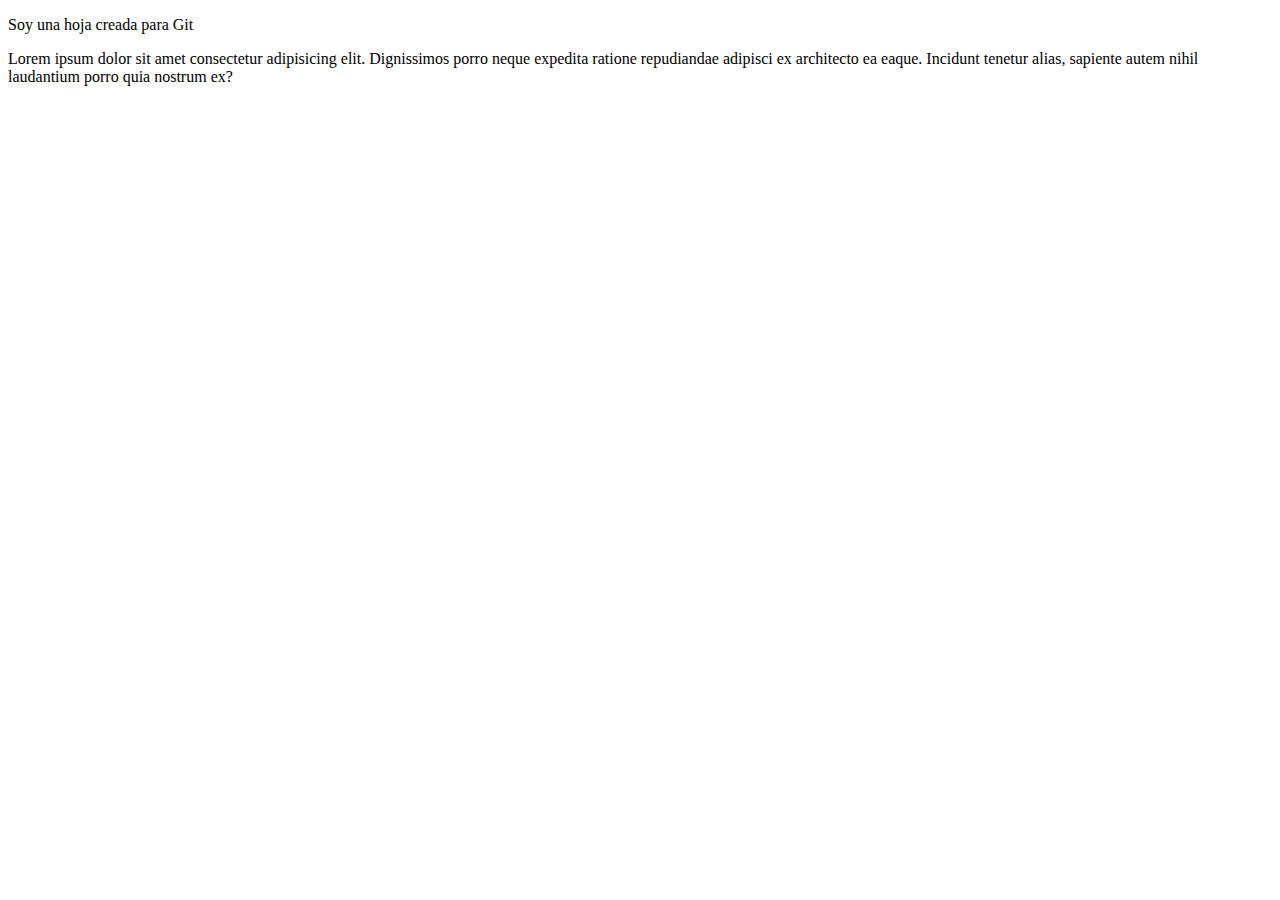
==== git.html @ 7fb43fd0 "sumamos parrafo" ====
<!DOCTYPE html>
<html lang="en">
<head>
    <meta charset="UTF-8">
    <meta name="viewport" content="width=device-width, initial-scale=1.0">
    <title>Prueba Git</title>
</head>
<body>
    <p>Soy una hoja creada para Git</p>
    <p>Lorem ipsum dolor sit amet consectetur adipisicing elit. Dignissimos porro neque expedita ratione repudiandae adipisci ex architecto ea eaque. Incidunt tenetur alias, sapiente autem nihil laudantium porro quia nostrum ex?</p>
</body>
</html>
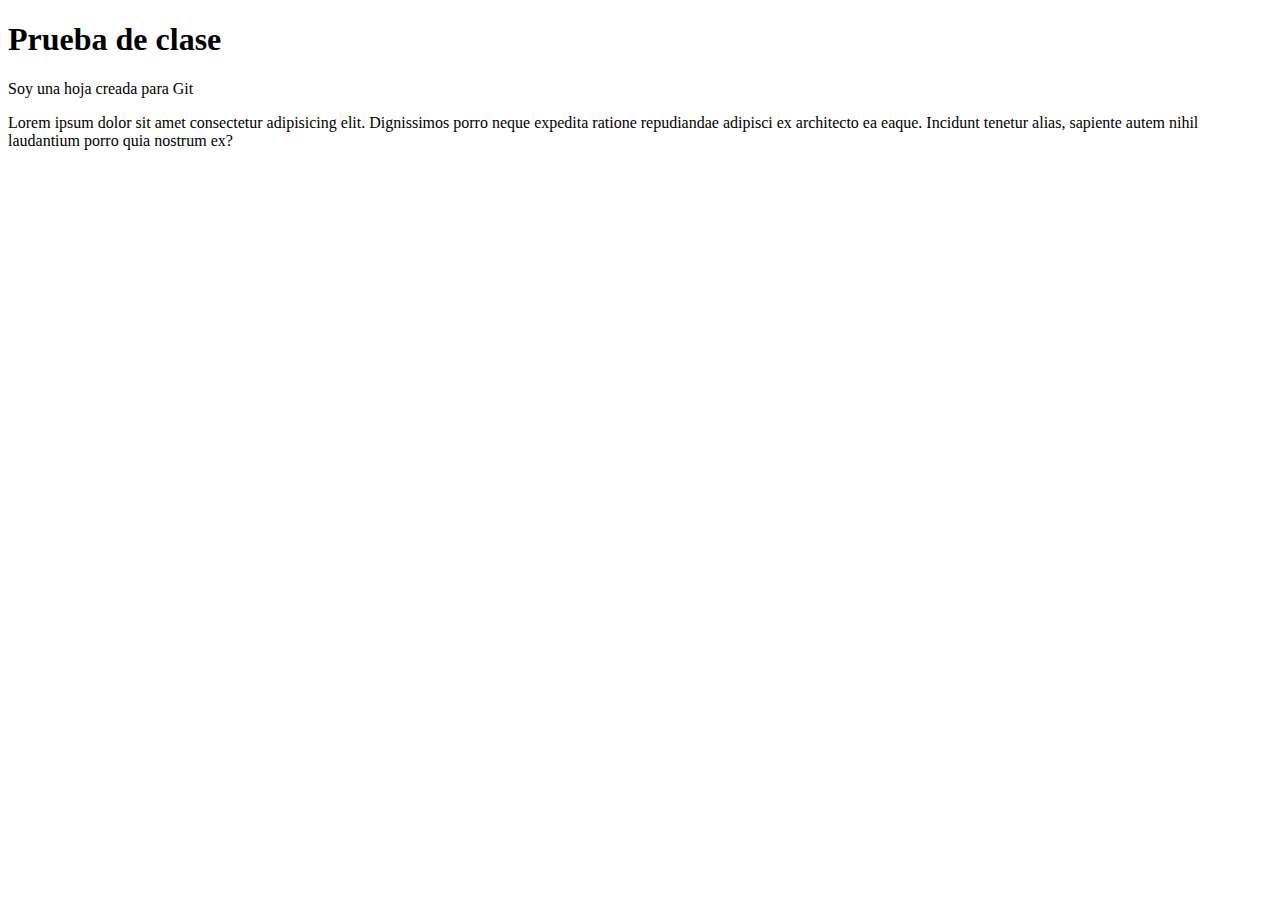
==== commit fb458846: "Agregue un h1" ====
--- a/git.html
+++ b/git.html
@@ -6,7 +6,8 @@
     <title>Prueba Git</title>
 </head>
 <body>
-    <p>Soy una hoja creada para Git</p>
-    <p>Lorem ipsum dolor sit amet consectetur adipisicing elit. Dignissimos porro neque expedita ratione repudiandae adipisci ex architecto ea eaque. Incidunt tenetur alias, sapiente autem nihil laudantium porro quia nostrum ex?</p>
+    <h1>Prueba de clase </h1>
+        <p>Soy una hoja creada para Git</p>
+        <p>Lorem ipsum dolor sit amet consectetur adipisicing elit. Dignissimos porro neque expedita ratione repudiandae adipisci ex architecto ea eaque. Incidunt tenetur alias, sapiente autem nihil laudantium porro quia nostrum ex?</p>
 </body>
 </html>